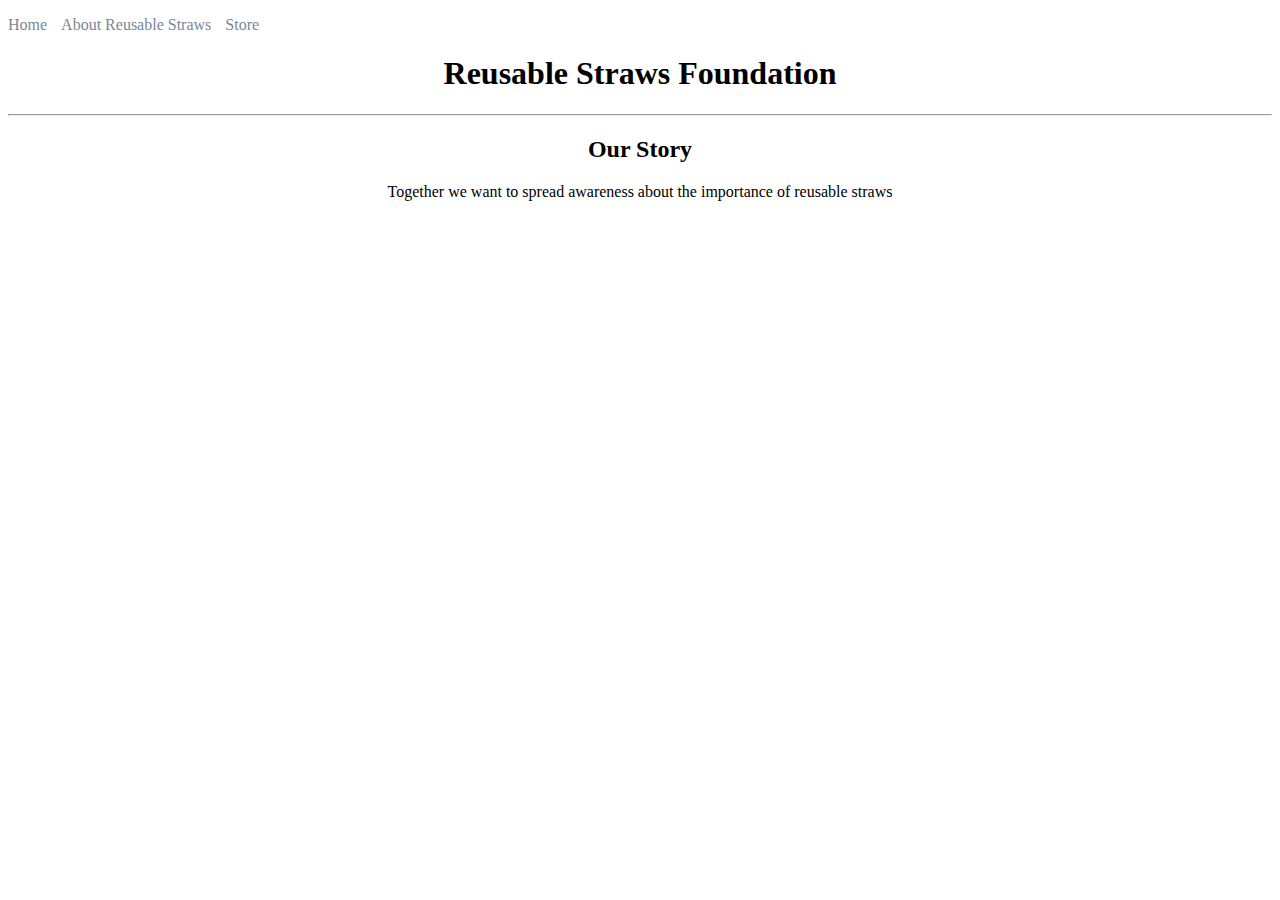
==== index.html @ 742dd82d "Update index.html" ====
<!DOCTYPE html>
<html>
<head>
  <Title> Reusable Straws Foundation </Title>
  <body>
    <style>
      li {
        display: inline-block; 
        margin-right: 10px;
        color: #778899;
      }
    </style>
  </head>
  <body>
    <header>
      <nav>
        <ul style="padding:0;">
          <li>Home</li>
          <li>About Reusable Straws</li>
          <li>Store</li>
        </ul>
      </nav>
      <h1 align = "center" >Reusable Straws Foundation</h1>
      <hr>
    </header>
    <article>
      <header>
        <h2 align = "center" >Our Story</h2>
        <p align = "center" >Together we want to spread awareness about the importance of reusable straws</p>
      </header>
    </article>
    <style>
    <body style="background-image:url('straw.jpg');">

    <h2>Background Image</h2>

    </body>
</head>
</html>
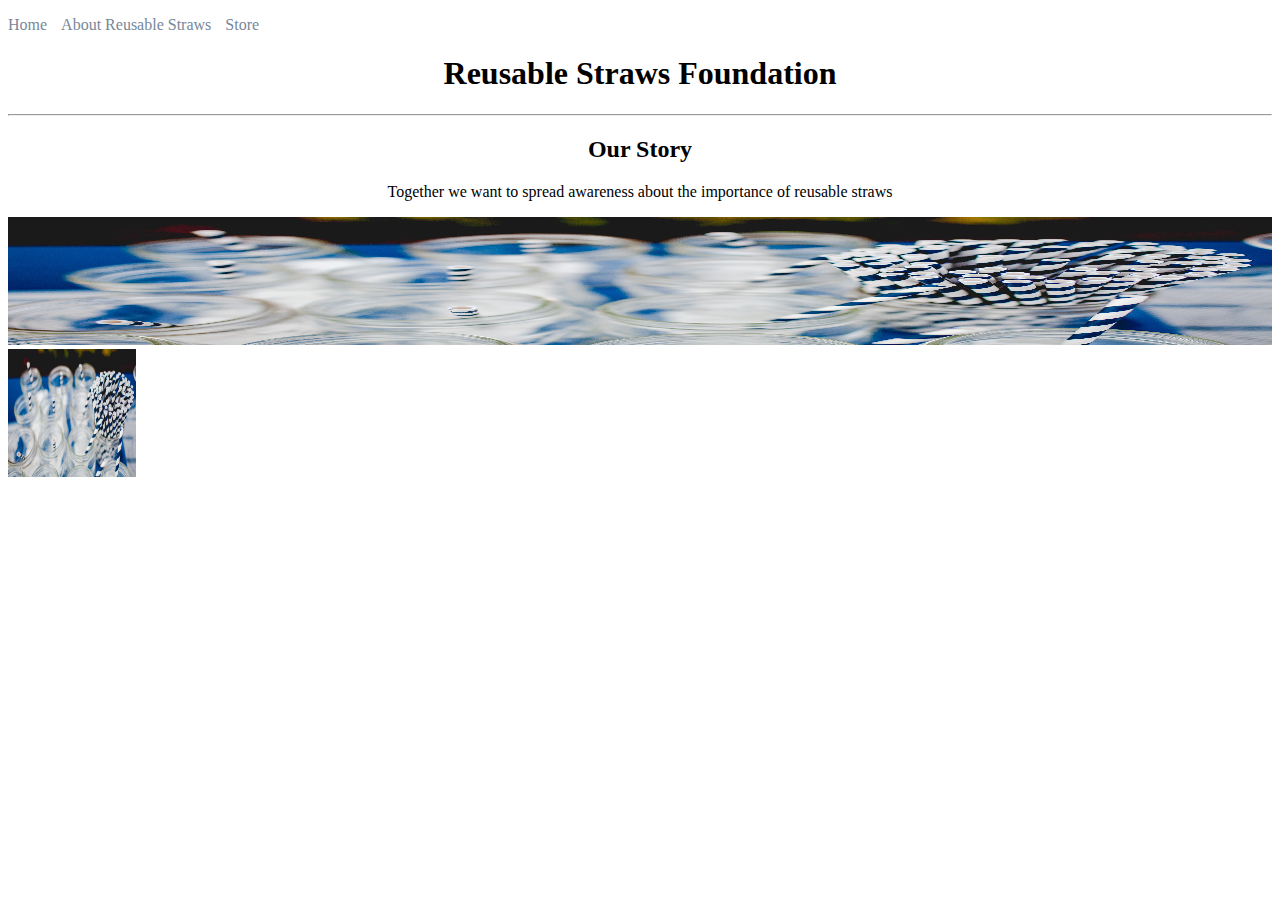
==== commit 0267ceca: "Update index.html" ====
--- a/index.html
+++ b/index.html
@@ -30,10 +30,14 @@
       </header>
     </article>
     <style>
-    <body style="background-image:url('straw.jpg');">
+   img {
+      width: 100%;
+    }
+    </style>
+    </head>
+    <body>
 
-    <h2>Background Image</h2>
-
-    </body>
+        <img src="straw.jpg" alt="HTML5 Icon" width="128" height="128">
+        <img src="straw.jpg" alt="HTML5 Icon" style="width:128px;height:128px;">
 </head>
 </html>
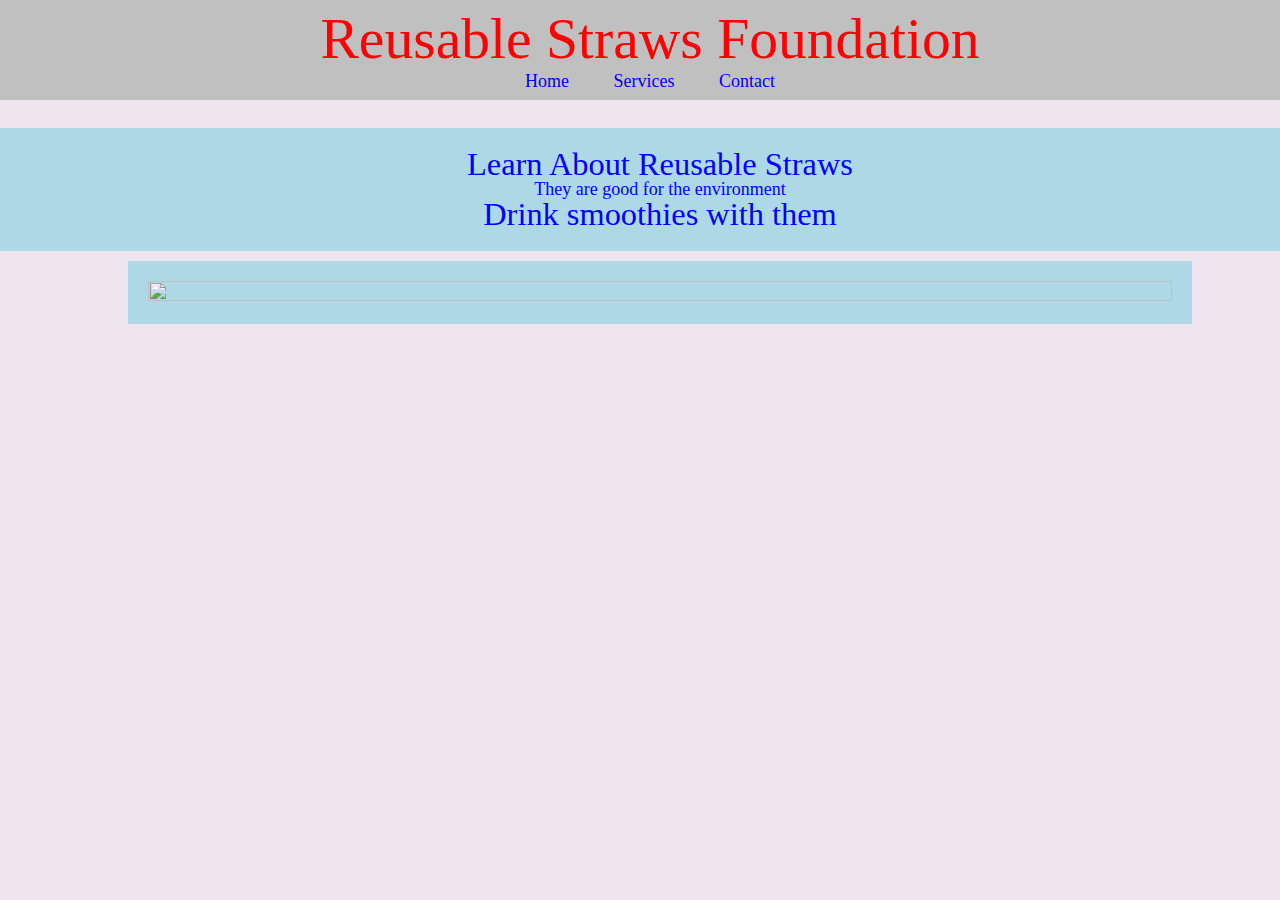
==== commit dbe53215: "Add files via upload" ====
--- a/index.html
+++ b/index.html
@@ -1,43 +1,34 @@
 <!DOCTYPE html>
 <html>
-<head>
-  <Title> Reusable Straws Foundation </Title>
-  <body>
-    <style>
-      li {
-        display: inline-block; 
-        margin-right: 10px;
-        color: #778899;
-      }
-    </style>
-  </head>
-  <body>
-    <header>
-      <nav>
-        <ul style="padding:0;">
-          <li>Home</li>
-          <li>About Reusable Straws</li>
-          <li>Store</li>
-        </ul>
-      </nav>
-      <h1 align = "center" >Reusable Straws Foundation</h1>
-      <hr>
-    </header>
-    <article>
-      <header>
-        <h2 align = "center" >Our Story</h2>
-        <p align = "center" >Together we want to spread awareness about the importance of reusable straws</p>
-      </header>
-    </article>
-    <style>
-   img {
-      width: 100%;
-    }
-    </style>
-    </head>
-    <body>
-
-        <img src="straw.jpg" alt="HTML5 Icon" width="128" height="128">
-        <img src="straw.jpg" alt="HTML5 Icon" style="width:128px;height:128px;">
-</head>
-</html>
+	<head>
+  		<link rel="stylesheet" href="style.css">
+	</head>
+	<body>
+		<header>
+			<a href="index.html"><h1> Reusable Straws Foundation </h1></a>
+			<!-- navigation list -->
+			<nav>
+				<ul> 
+					<li><a href="index.html">Home</a></li>
+	  				<li><a href="services.html">Services</a></li>
+	  				<li><a href="contacts.html">Contact</a></li>
+				</ul> 
+			</nav>
+		<!-- header section -->
+		</header>
+		<!-- regular section -->
+		<section>
+			<div class="container">
+				<h2>Learn About Reusable Straws</h2>
+				<p>They are good for the environment</p>
+				<h2>Drink smoothies with them</h2>
+			</div>
+		</section>
+		<!-- hero section -->
+		<section class="hero">
+			<div class="container">
+				<img src="img/straw.jpg"> 
+			</div>
+		</section>
+	</body>
+<html>
--- a/style.css
+++ b/style.css
@@ -0,0 +1,146 @@
+/* CSS reset */
+html, body, div, span, applet, object, iframe,
+h1, h2, h3, h4, h5, h6, p, blockquote, pre,
+a, abbr, acronym, address, big, cite, code,
+del, dfn, em, img, ins, kbd, q, s, samp,
+small, strike, strong, sub, sup, tt, var,
+b, u, i, center,
+dl, dt, dd, ol, ul, li,
+fieldset, form, label, legend,
+table, caption, tbody, tfoot, thead, tr, th, td,
+article, aside, canvas, details, embed, 
+figure, figcaption, footer, header, hgroup, 
+menu, nav, output, ruby, section, summary,
+time, mark, audio, video {
+	margin: 0;
+	padding: 0;
+	border: 0;
+	font-size: 100%;
+	font: inherit;
+	vertical-align: baseline;
+}
+/* HTML5 display-role reset for older browsers */
+article, aside, details, figcaption, figure, 
+footer, header, hgroup, menu, nav, section {
+	display: block;
+}
+body {
+	line-height: 1;
+}
+ol, ul {
+	list-style: none;
+}
+blockquote, q {
+	quotes: none;
+}
+blockquote:before, blockquote:after,
+q:before, q:after {
+	content: '';
+	content: none;
+}
+table {
+	border-collapse: collapse;
+	border-spacing: 0;
+}
+/* END CSS reset */
+
+
+body {
+	font-size: 18px;
+	color: #0000ff;
+	text-align: center;
+	background-color: rgba(216, 191, 216, .4);
+	padding: 0;
+	padding-top: 100px;
+}
+h1 {
+	font-size: 3.8em;
+	color: #ff0000;
+	font-style: bold;
+	text-align: center;
+}
+h2 {
+	font-size:1.8em;
+}
+header {
+	top: 0;
+	width: 100%;
+	height: 80px;
+	background-color: #C0C0C0;
+	display: block;
+	position: fixed;
+	z-index: 100;
+	padding: 10px;
+	overflow: hidden;
+}
+header h1 {
+	margin: 0;
+	font-size: 3.2em;
+}
+section.hero {
+	height: auto;
+	width: 80%;
+	position: relative;
+	display: block;
+	margin: 10px auto 10px auto;
+}
+section.hero img {
+	height: 100%;
+	width: 100%;
+}
+section {
+	height: auto;
+	display: block;
+	position: relative;
+}
+.container {
+	width: 100%;
+	height: auto;
+	background-color: #ADD8E6;	
+	padding: 20px 20px 20px 20px;
+	margin: 10px auto 10px auto;
+	display: block;
+	position: relative;
+	overflow: hidden;
+}
+nav {
+	width: 100%;
+	height: 40px;
+}
+nav ul li {
+	display: inline-block;
+	padding: 4px 20px 4px 20px;
+}
+a {
+	text-decoration: none;
+}
+img.polarbear {
+	width: 200px;
+	height: 400px;
+}
+.services {
+	width: 100%;
+	height: auto;
+	padding: 20px 20px 20px 20px;
+	background-color: #ffa500;
+	font-size: 18px;
+	color: #ffffff;
+}
+.contacts {
+	width: 100%;
+	height: auto;
+	background-color: #98ff98;	
+	padding: 20px 20px 20px 20px;
+	margin: 10px auto 10px auto;
+	display: block;
+	position: relative;
+	overflow: hidden;
+}
+
+
+
+
+
+
+
+
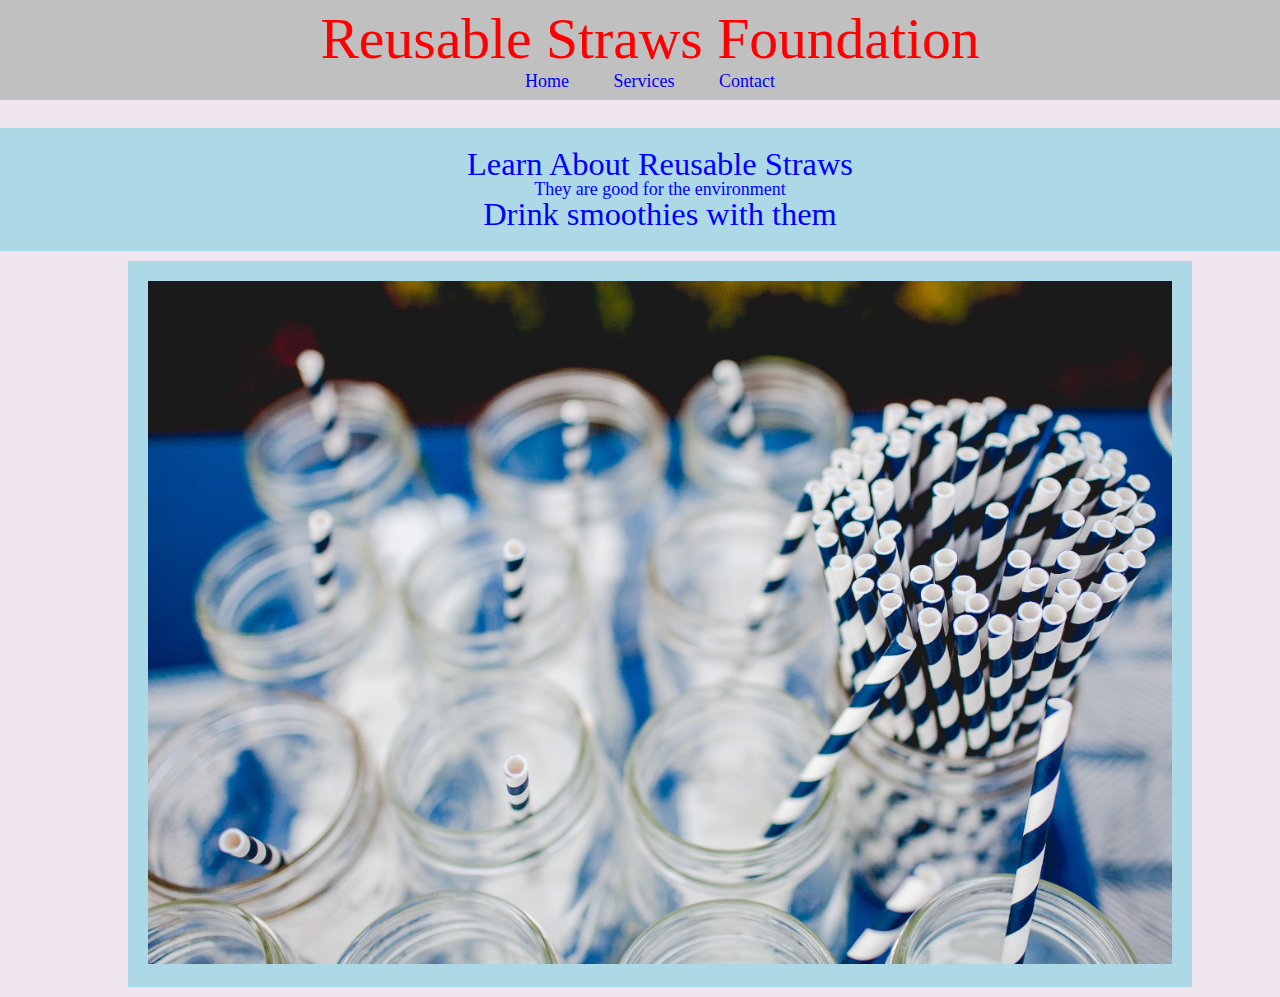
==== commit b0149e35: "Update index.html" ====
--- a/index.html
+++ b/index.html
@@ -27,7 +27,7 @@
 		<!-- hero section -->
 		<section class="hero">
 			<div class="container">
-				<img src="img/straw.jpg"> 
+				<img src="straw.jpg"> 
 			</div>
 		</section>
 	</body>
